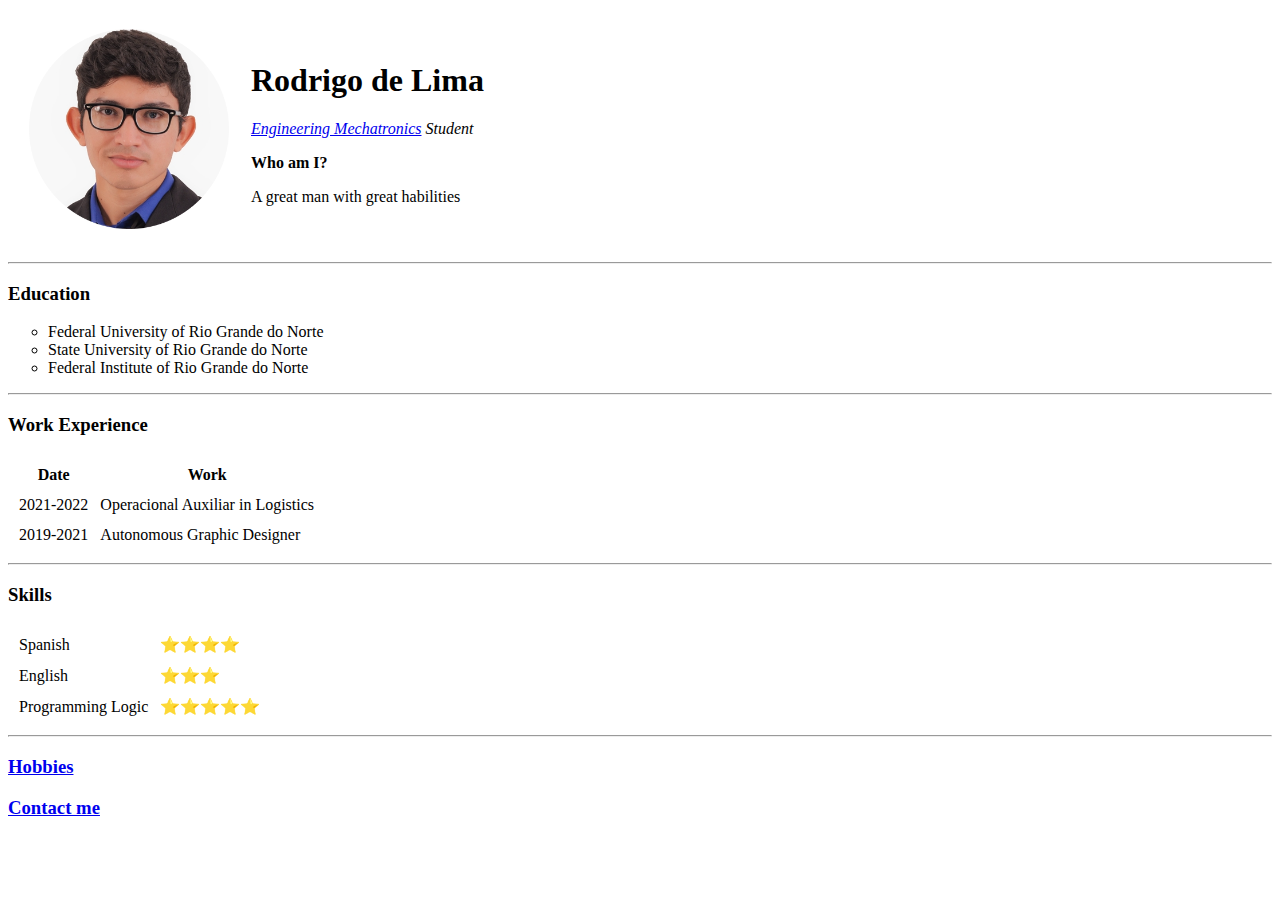
==== index.html @ aa6ab20a "Adding html files" ====
<!DOCTYPE html>
<html>

<head>
  <meta charset="utf-8">
  <title>Rodrigo's Profile</title>
</head>

<body>
  <table cellspacing="20">
    <tr>
      <td>
        <img src="profile-modified.png" alt="Rodrigo profile photo" width="200" height="200">
      </td>
      <td>
        <h1>Rodrigo de Lima</h1>
        <p><em><a href="https://sigaa.ufrn.br/sigaa/public/curso/portal.jsf?id=85437055">Engineering Mechatronics</a> Student</em></p>
        <p><strong>Who am I?</strong></p>
        <p>A great man with great habilities</p>
      </td>
    </tr>
  </table>

  <hr>

  <h3>Education</h3>
  <ul type=circle>
    <li>Federal University of Rio Grande do Norte</li>
    <li>State University of Rio Grande do Norte</li>
    <li>Federal Institute of Rio Grande do Norte</li>
  </ul>
  <hr>
  <h3>Work Experience</h3>
  <table cellspacing="10">
    <thead>
      <tr>
        <th>Date</th>
        <th>Work</th>
      </tr>
    </thead>
    <tbody>
      <tr>
        <td>2021-2022</td>
        <td>Operacional Auxiliar in Logistics</td>
      </tr>
      <tr>
        <td>2019-2021</td>
        <td>Autonomous Graphic Designer</td>
      </tr>
    </tbody>
  </table>
  <hr>
  <h3>Skills</h3>
  <table cellspacing="10">
    <tr>
      <td>Spanish</td>
      <td>⭐⭐⭐⭐</td>
    </tr>
    <tr>
      <td>English</td>
      <td>⭐⭐⭐</td>
    </tr>
    <tr>
      <td>Programming Logic</td>
      <td>⭐⭐⭐⭐⭐</td>
    </tr>
  </table>
  <hr>
  <h3> <a href="Hobbies.html">Hobbies</a> </h3>
  <h3> <a href="Contactme.html">Contact me</a> </h3>

</body>

</html>
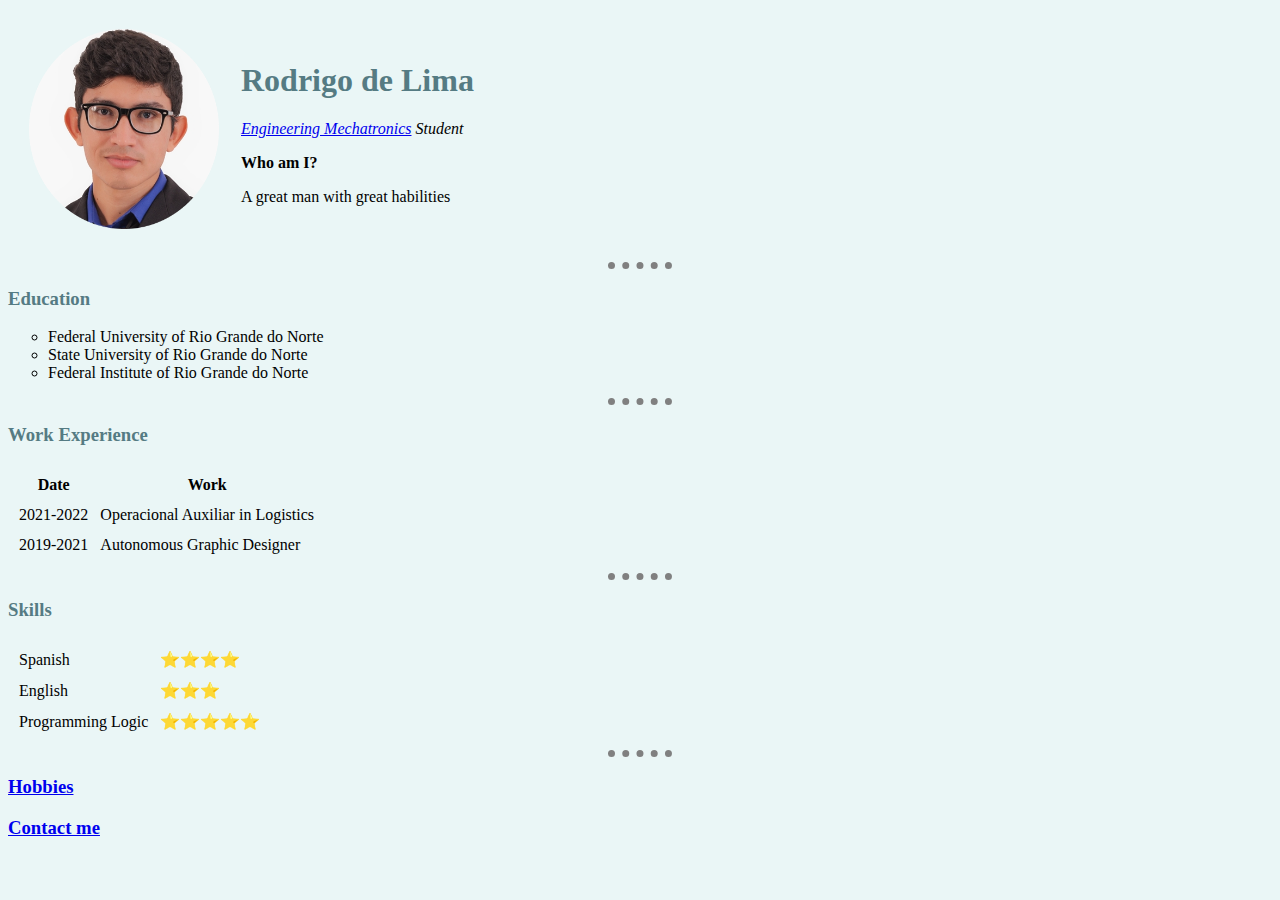
==== commit c98b8594: "Fixing code" ====
--- a/index.html
+++ b/index.html
@@ -4,6 +4,7 @@
 <head>
   <meta charset="utf-8">
   <title>Rodrigo's Profile</title>
+  <link rel="stylesheet" href="CSS/styles.css"/>
 </head>
 
 <body>
--- a/CSS/styles.css
+++ b/CSS/styles.css
@@ -0,0 +1,19 @@
+body{
+  background-color: #EAF6F6;
+}
+hr{
+  border-style: dotted none none;
+  border-color: gray;
+  border-width: 7px;
+  width: 5%;
+}
+h1{
+  color:#557B83;
+}
+h3{
+  color:#557B83;
+}
+
+img{
+  width: 190px;
+}
